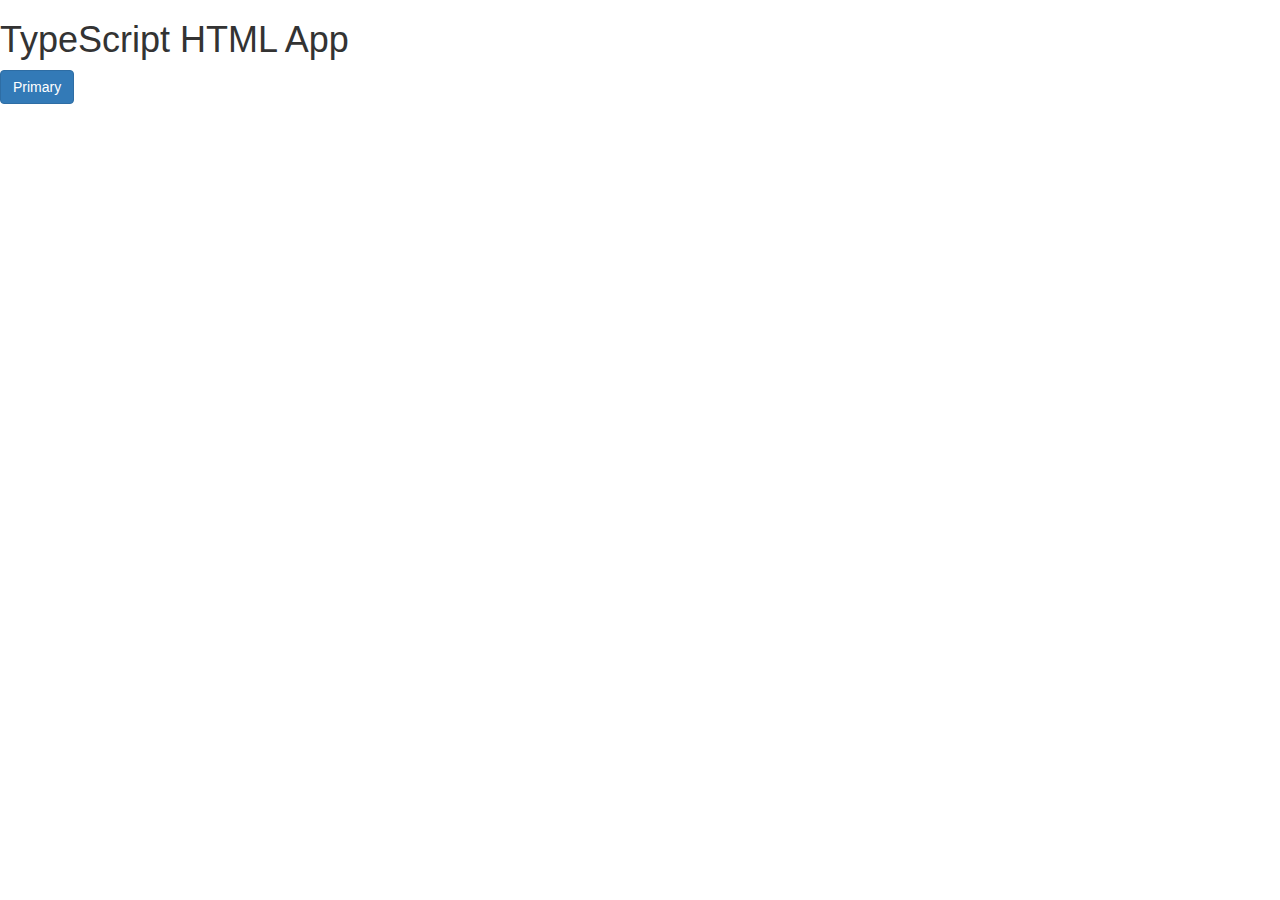
==== TypeScriptHelloWorld/index.html @ cab2be3b "First commit" ====
﻿<!DOCTYPE html>

<html lang="en">
<head>
    <meta charset="utf-8" />
    <title>TypeScript HTML App</title>
    <link rel="stylesheet" href="app.css" type="text/css" />
    <script src="app.js"></script>

    <link href="bootstrap.css" rel="stylesheet" />
    <script src="assets/js/bootstrap.js"></script>
</head>
<body>
    <h1>TypeScript HTML App</h1>

    <div id="content">

        <button type="button" class="btn btn-primary">Primary</button>

    </div>
</body>
</html>
---- TypeScriptHelloWorld/app.css ----
﻿body {
    font-family: 'Segoe UI', sans-serif;
}

span {
    font-style: italic;
}

.frame{
    border: 1px solid #000000;

    background : #808080;

    padding:30px;
     width:300px;
}

.hr1{
    padding-left: 20px;
    padding-right:20px;
    margin-top : 20px;
}

.input-name{
    width: 100%;
    margin-bottom:30px;
}

.dropdown-difficulty{
    width: 100%;
    margin-bottom:30px;
}

.start-btn{
    background:#1e1d1d;
width: 100%;   
}
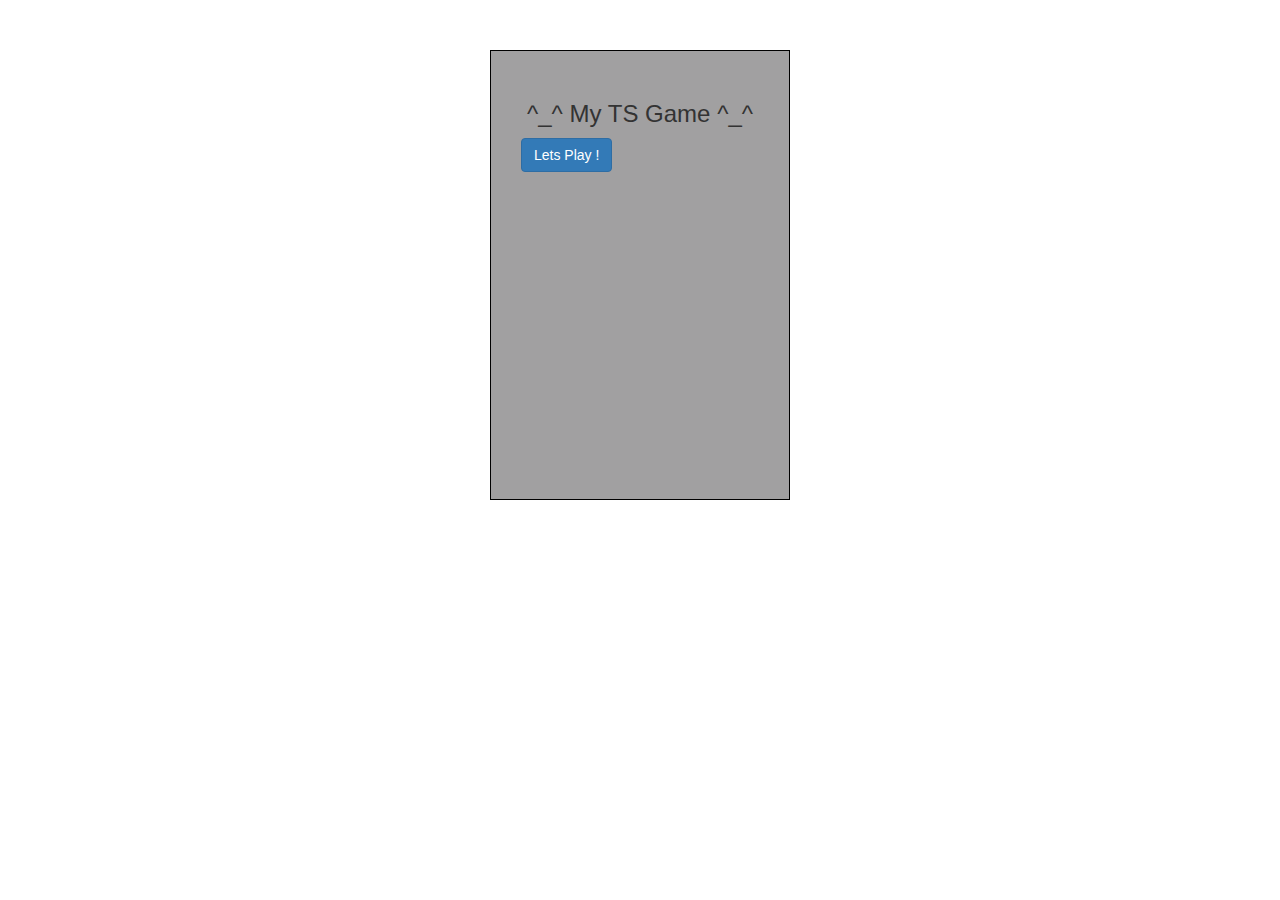
==== commit 2c07617c: "Version2" ====
--- a/TypeScriptHelloWorld/index.html
+++ b/TypeScriptHelloWorld/index.html
@@ -5,18 +5,37 @@
     <meta charset="utf-8" />
     <title>TypeScript HTML App</title>
     <link rel="stylesheet" href="app.css" type="text/css" />
-    <script src="app.js"></script>
 
     <link href="bootstrap.css" rel="stylesheet" />
     <script src="assets/js/bootstrap.js"></script>
 </head>
 <body>
-    <h1>TypeScript HTML App</h1>
+    
+    <script src="app.js"></script>
+        <div class="container">
 
-    <div id="content">
+           
 
-        <button type="button" class="btn btn-primary">Primary</button>
+            <div class="row">
+                <div class="col-lg-12">
+                    <div class="center-block frame backgrounImage" >
+                        <h3 class="text-center">^_^ My TS Game ^_^</h3>
+                        <div class="row">
+                            <div class="col-lg-12">
+                                <div id="textContent"></div>
+                            </div>
+                        </div>
+                        <div class="row">
+                            <div class="col-lg-12  center-block">
+                                <button  id="button" type="button" class="btn btn-primary" onclick="onclickbtn()">Lets Play !</button>
 
-    </div>
+                            </div>
+                        </div>
+
+                    </div>
+                </div>
+            </div>
+        </div>
+
 </body>
 </html>
--- a/TypeScriptHelloWorld/app.css
+++ b/TypeScriptHelloWorld/app.css
@@ -9,10 +9,13 @@
 .frame{
     border: 1px solid #000000;
 
-    background : #808080;
+    background : #a1a0a1 ;
 
     padding:30px;
      width:300px;
+     height:450px;
+     margin-top:50px;
+
 }
 
 .hr1{
@@ -33,5 +36,10 @@
 
 .start-btn{
     background:#1e1d1d;
-width: 100%;   
+width: 100%;  
+margin-top:50px; 
+}
+
+.backgrounImage{
+    background-image:url(img.jpg);
 }